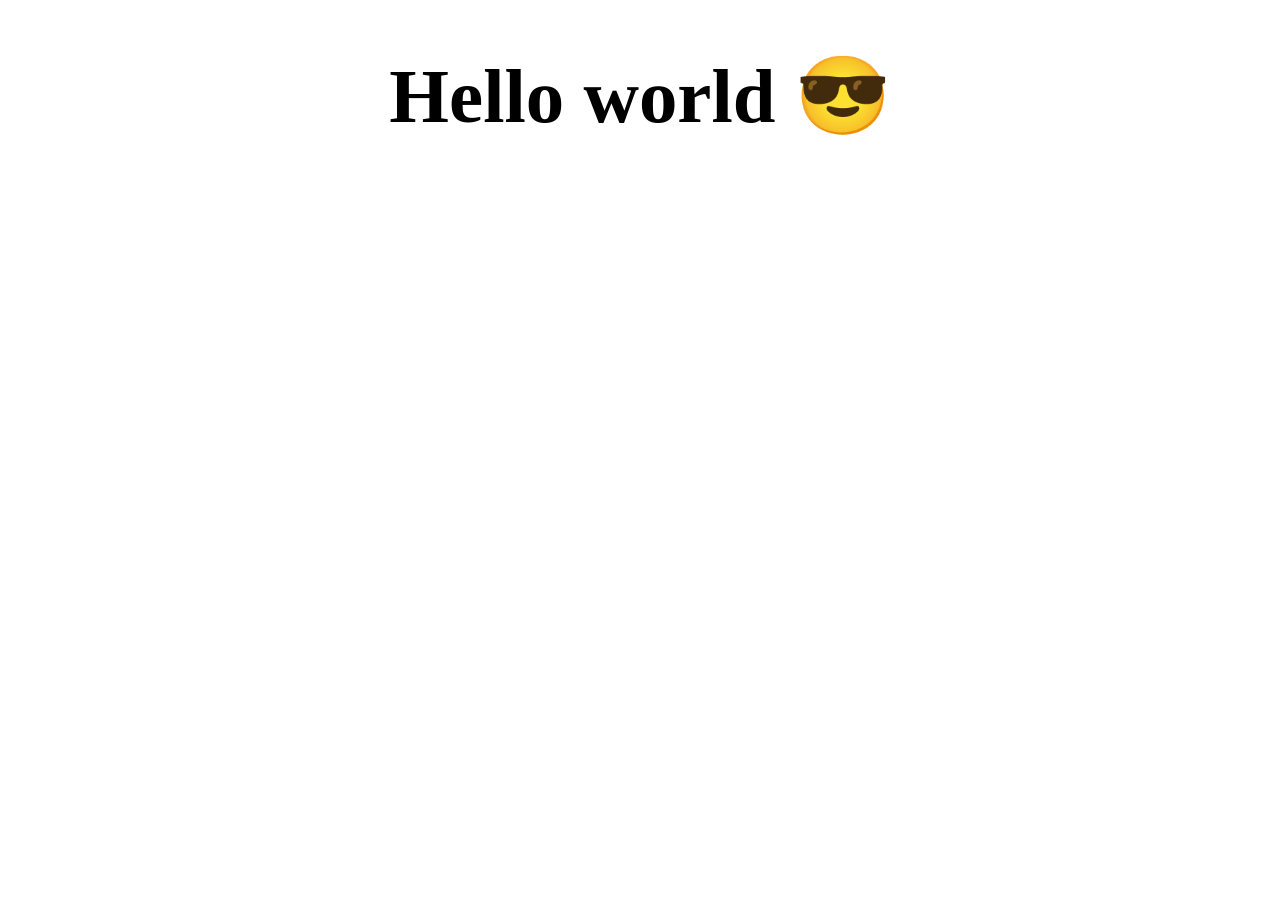
==== index.html @ ac979950 "Up: index.html" ====
<!DOCTYPE html>
<html lang="en">
<head>
    <meta charset="UTF-8">
    <meta name="viewport" content="width=device-width, initial-scale=1.0">
    <title>Main Menu - ADSO 2847431</title>
</head>
<body>
    <style>
        h1{
            text-align: center;
            zoom: 2.4;
        }
    </style>
    <h1>Hello world 😎</h1>
</body>
</html>
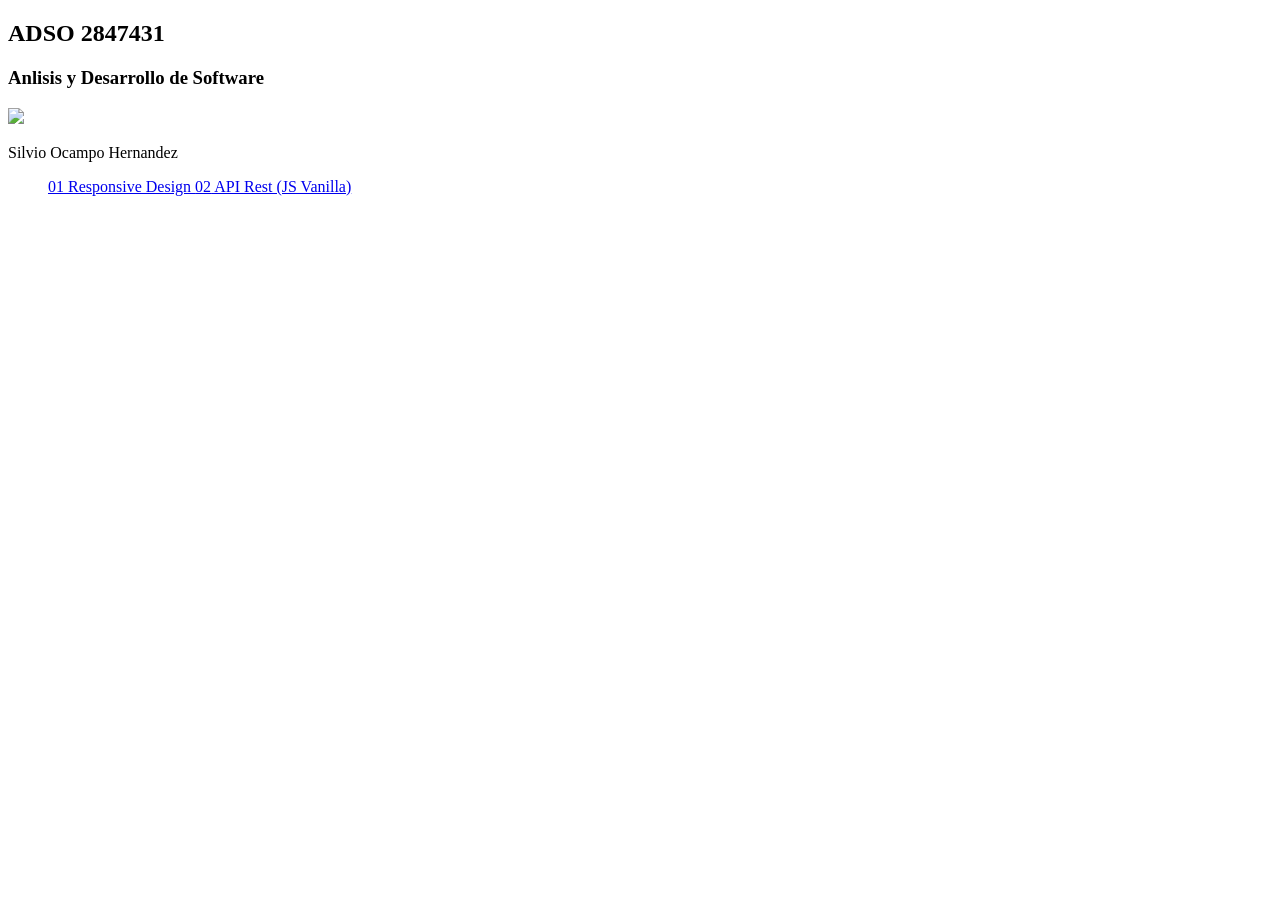
==== commit beae16da: "Add files via upload" ====
--- a/index.html
+++ b/index.html
@@ -4,14 +4,33 @@
     <meta charset="UTF-8">
     <meta name="viewport" content="width=device-width, initial-scale=1.0">
     <title>Main Menu - ADSO 2847431</title>
-</head>
-<body>
+    <link rel="stylesheet" href="css/master.css">
     <style>
         h1{
             text-align: center;
             zoom: 2.4;
         }
     </style>
-    <h1>Hello world 😎</h1>
+</head>
+<body class="mmenu">
+    <main>
+        <header>
+            <h2>ADSO 2847431</h2>
+            <h3>Anlisis y Desarrollo de Software</h3>
+            <img src="css/profile-pic(1).png" width="160">
+            <p>Silvio Ocampo Hernandez</p>
+        </header>
+        <menu>
+            <a href="01-responsive-design/inde.html">
+                <span>01</span>
+                Responsive Design
+            </a>
+            <a href="#">
+                <span>02</span>
+                API Rest (JS Vanilla)
+            </a>
+           
+        </menu>
+    </main>
 </body>
 </html>
